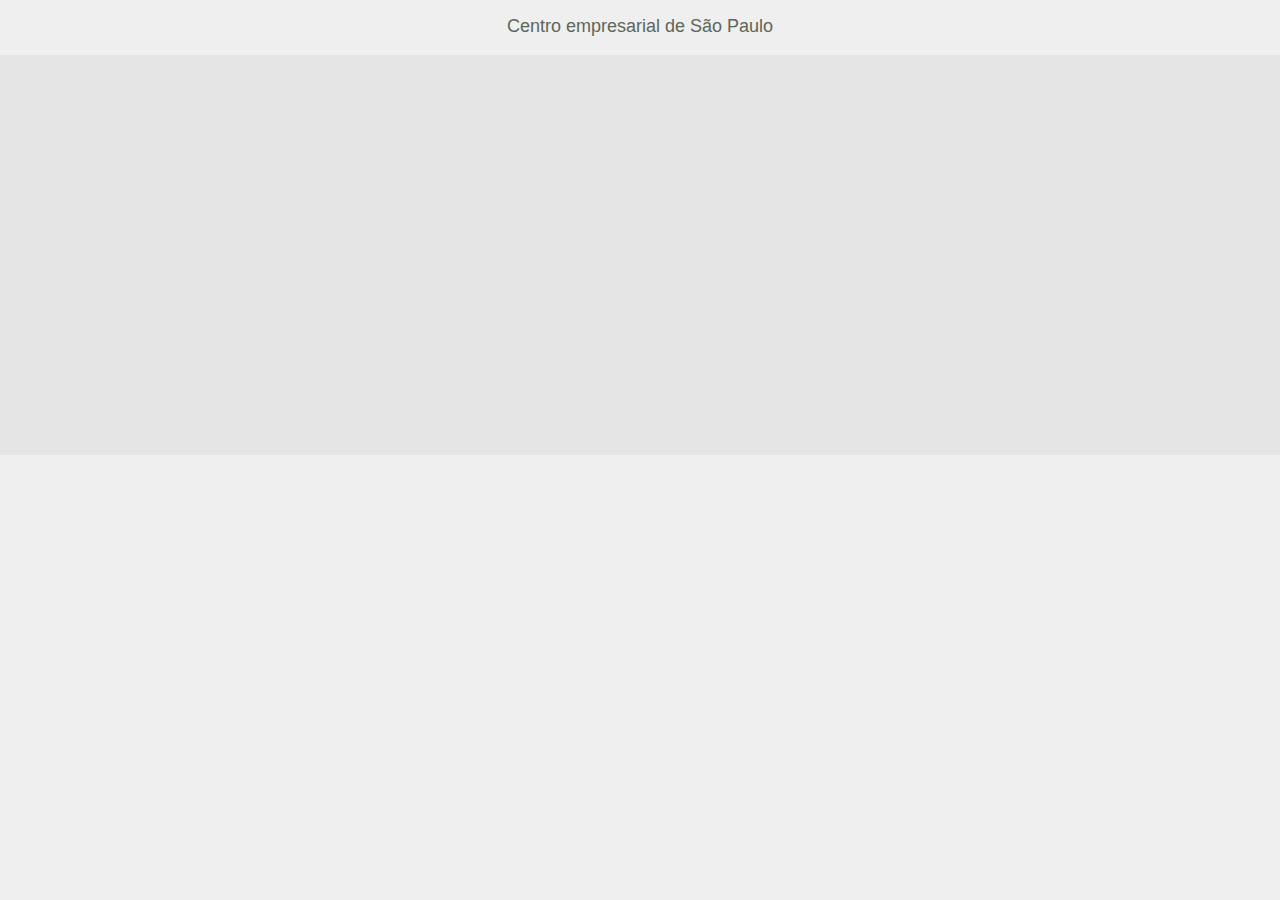
==== WebContent/index.html @ 45ca3408 "Primeiro commit do projeto" ====
<!DOCTYPE html PUBLIC "-//W3C//DTD HTML 4.01 Transitional//EN" "http://www.w3.org/TR/html4/loose.dtd">
<html>
	<head>
		<meta http-equiv="Content-Type" content="text/html; charset=ISO-8859-1">
		<title>CCSP - Centro comercial de S�o Paulo</title>
		<link rel="stylesheet" href="css/estilos.css" type="text/css" media="all">
	</head>
	<body>
		<div id="cabecalho">
			<span id="logotipo">Centro empresarial de S�o Paulo</span>
		</div>
		<div id="publicidade">
		</div>
		<div id="corpo">
		</div>
		<div id="rodape">
		</div>											
	</body>
</html>
---- WebContent/css/estilos.css ----
body {
	background-color: #efefef; 
	color: #5d665b;
	margin: 0;
	font-family: Verdana, Gevena, Arial, sans-serif;
	font-size: small;
	line-height: 180%;
}

p {
	text-indent: 3em;
}

h3 {
	color: #966b72;
	font-family: Georgia, "Times New Roman", Times, serif;	
}

ol {
	list-style-type: disc;
	margin: 1em 0 1em 40px;
}

a:link {
	color: #696; 
	text-decoration: none; 
	background-color: transparent;
}

a:visited {
	color: #699; 
	text-decoration: none; 
	background-color: transparent;
}

a:hover {
	color: #c93; 
	text-decoration: underline; 
	background-color: transparent;
}

a:link {
	color: #900; 
	text-decoration: underline; 
	background-color: transparent;
}

#cabecalho {
	text-align: center;
	height: 25px;
	margin: 15px;
}

#logotipo {
	margin: 50px;
	font-family: Verdana, Gevena, Arial, sans-serif;
	font-size: large;
}

#publicidade {
	background-color: #e5e5e5; 
	border-top-color: black;
	border-width: 5px;
	height: 400px;
}

#corpo {
	background-color:#eaeaea;
	margin-left: 250px;
	margin-left: 200px;
}

#rodape {
	height: 200px
}
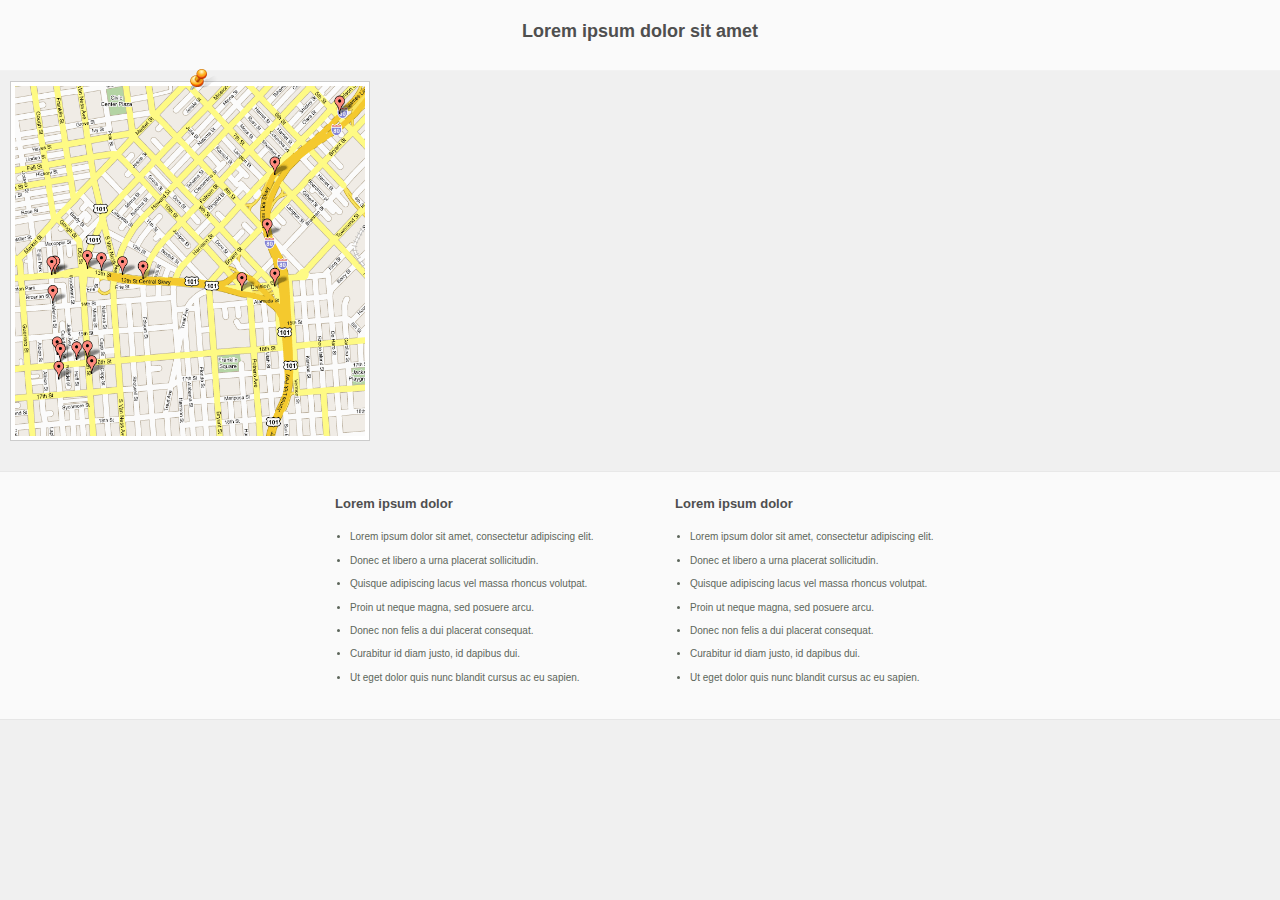
==== commit 63c0a005: "Inclusao de estilos css" ====
--- a/WebContent/index.html
+++ b/WebContent/index.html
@@ -7,13 +7,44 @@
 	</head>
 	<body>
 		<div id="cabecalho">
-			<span id="logotipo">Centro empresarial de S�o Paulo</span>
+			<span id="logotipo">Lorem ipsum dolor sit amet</span>
 		</div>
 		<div id="publicidade">
+			<ul class="gallery"> 
+				<li><a href="#"><span></span><img src="images/mapa1.png" alt="image" /></a></li> 
+			</ul> 	
 		</div>
 		<div id="corpo">
+			<div class="container">		
+				<div class="conteudo">
+					<span class="titulo_conteudo">Lorem ipsum dolor</span>				
+					<ul>
+						<li>Lorem ipsum dolor sit amet, consectetur adipiscing elit.</li>
+						<li>Donec et libero a urna placerat sollicitudin.</li>
+						<li>Quisque adipiscing lacus vel massa rhoncus volutpat.</li>
+						<li>Proin ut neque magna, sed posuere arcu.</li>
+						<li>Donec non felis a dui placerat consequat.</li>
+						<li>Curabitur id diam justo, id dapibus dui.</li>
+						<li>Ut eget dolor quis nunc blandit cursus ac eu sapien.</li>
+					</ul>
+				</div>
+				
+				<div class="conteudo">
+					<span class="titulo_conteudo">Lorem ipsum dolor</span>
+					<ul>
+						<li>Lorem ipsum dolor sit amet, consectetur adipiscing elit.</li>
+						<li>Donec et libero a urna placerat sollicitudin.</li>
+						<li>Quisque adipiscing lacus vel massa rhoncus volutpat.</li>
+						<li>Proin ut neque magna, sed posuere arcu.</li>
+						<li>Donec non felis a dui placerat consequat.</li>
+						<li>Curabitur id diam justo, id dapibus dui.</li>
+						<li>Ut eget dolor quis nunc blandit cursus ac eu sapien.</li>
+					</ul>			
+				</div>
+				
+				<div class="clear"></div>			
+			</div>			
 		</div>
-		<div id="rodape">
-		</div>											
+		<div id="rodape"></div>											
 	</body>
 </html>--- a/WebContent/css/estilos.css
+++ b/WebContent/css/estilos.css
@@ -1,5 +1,5 @@
 body {
-	background-color: #efefef; 
+	background-color: #f0f0f0; 
 	color: #5d665b;
 	margin: 0;
 	font-family: Verdana, Gevena, Arial, sans-serif;
@@ -14,11 +14,6 @@
 h3 {
 	color: #966b72;
 	font-family: Georgia, "Times New Roman", Times, serif;	
-}
-
-ol {
-	list-style-type: disc;
-	margin: 1em 0 1em 40px;
 }
 
 a:link {
@@ -46,30 +41,121 @@
 }
 
 #cabecalho {
+	background-color: #fafafa;	
 	text-align: center;
-	height: 25px;
-	margin: 15px;
+	height: 50px;
+	margin: 0px;
+	padding-top: 20px;
 }
 
 #logotipo {
-	margin: 50px;
+	color: #4f4f4f;
 	font-family: Verdana, Gevena, Arial, sans-serif;
 	font-size: large;
+	font-weight: bold;	
+	margin: 50px;
 }
 
 #publicidade {
-	background-color: #e5e5e5; 
-	border-top-color: black;
-	border-width: 5px;
+	background-color: #f0f0f0; 
+	border: solid #999;
+	border-top-color: #f2f2f2;
+	border-bottom-color: #e8e8e8;
+	border-width: 1px 0 1px 0;		
 	height: 400px;
 }
 
 #corpo {
-	background-color:#eaeaea;
-	margin-left: 250px;
-	margin-left: 200px;
+	background-color: #fafafa;
+	border-top-color: #f0f0f0;
+	border-bottom-color: #e0e0e0;	
+	border-width: 1px 0 1px 0;
+	padding-top: 20px;
+	padding-left: 250 px;
+	padding-righ: 200 px;
+	padding-bottom: 20px;
+	position: center;
+	text-align: center;
+	display: center;
 }
 
 #rodape {
-	height: 200px
+ 	bottom: 0;
+	border: solid #999;
+	border-top-color: #e6e6e6;
+	border-width: 1px 0 0 0;	
+ 	min-height: 100px; 
+ 	position: relative;
+	text-align: center; 	
+ 	width: 100%;
+}
+
+.container {
+	font-size: x-small;
+	left: 50%;
+	margin-left: -350px;
+	position: relative;
+	width: 700px;
+}
+
+.titulo_conteudo {
+	color: #4f4f4f;	
+	float: center;
+	font-size: small;	
+	font-weight: bold;
+	text-align: left;	
+	margin-left: 25px;
+}
+
+.conteudo {
+	text-align: left;	
+	float: left;
+	width: 300px;
+	margin: 0px 20px 0px 20px;
+}
+
+.clear {
+	clear: both;
+}
+
+img {
+	border: none;
+}
+
+.gallery {
+	float: left;
+	list-style: none;
+	margin: 0;
+	padding: 0;
+}
+
+.gallery li {
+	margin: 10px;
+	padding: 0;
+	float: left;
+	position: relative;
+	width: 180px;
+	height: 130px;
+}
+
+.gallery img {
+	background: #fff;
+	border: solid 1px #ccc;
+	width: 350px;
+	height: 350px;
+	padding: 4px;
+}
+
+.gallery span {
+	width: 28px;
+	height: 21px;
+	display: block;
+	position: absolute;
+	top: -12px;
+	left: 180px;
+	background: url(../images/pin.png) no-repeat;
+}
+
+.gallery a {
+	text-decoration: none;
 }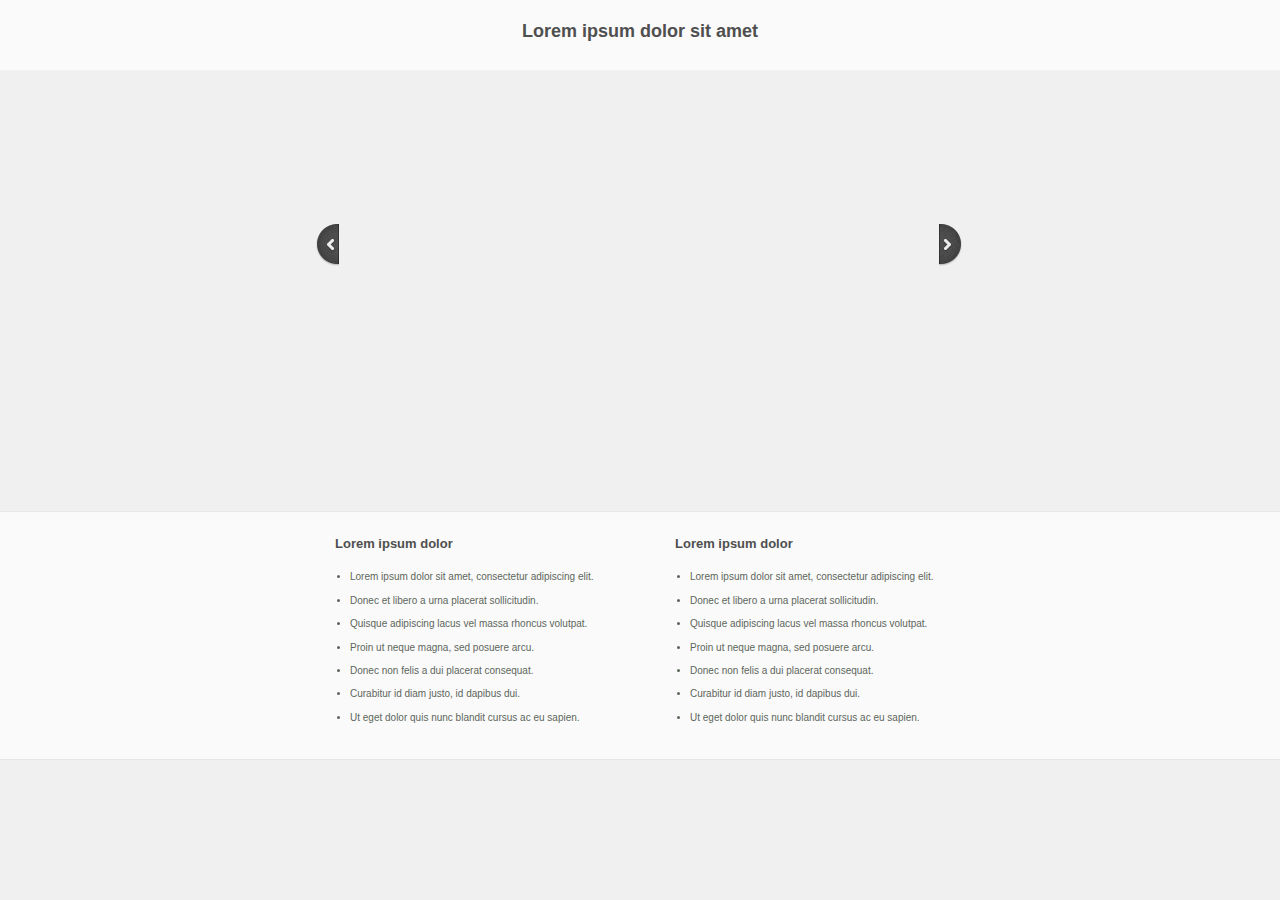
==== commit 0c3d3ab8: "aplicacao do jquery" ====
--- a/WebContent/index.html
+++ b/WebContent/index.html
@@ -2,17 +2,44 @@
 <html>
 	<head>
 		<meta http-equiv="Content-Type" content="text/html; charset=ISO-8859-1">
-		<title>CCSP - Centro comercial de S�o Paulo</title>
-		<link rel="stylesheet" href="css/estilos.css" type="text/css" media="all">
+		<title>CCSP - Centro comercial de São Paulo</title>
+		<link rel="stylesheet" href="css/estilos.css" type="text/css" media="all">		
+		<script src="https://ajax.googleapis.com/ajax/libs/jquery/1.5.1/jquery.min.js"></script> 
+		<script src="js/slides.min.jquery.js"></script> 
+		<script> 
+			$(function(){
+				$('#slides').slides({
+					preload: true,
+					preloadImage: 'images/loading.gif',
+					play: 5000,
+					pause: 2500,
+					hoverPause: true
+				});
+			});
+		</script> 	
 	</head>
 	<body>
 		<div id="cabecalho">
 			<span id="logotipo">Lorem ipsum dolor sit amet</span>
 		</div>
 		<div id="publicidade">
-			<ul class="gallery"> 
-				<li><a href="#"><span></span><img src="images/mapa1.png" alt="image" /></a></li> 
-			</ul> 	
+			<div id="container"> 
+					<div id="example"> 
+						<div id="slides"> 
+							<div class="slides_container"> 
+								<a href="http://www.flickr.com/photos/jliba/4665625073/" title="145.365 - Happy Bokeh Thursday! | Flickr - Photo Sharing!" target="_blank"><img src="http://slidesjs.com/examples/standard/img/slide-1.jpg" width="570" height="270" alt="Slide 1"></a> 
+								<a href="http://www.flickr.com/photos/stephangeyer/3020487807/" title="Taxi | Flickr - Photo Sharing!" target="_blank"><img src="http://slidesjs.com/examples/standard/img/slide-2.jpg" width="570" height="270" alt="Slide 2"></a> 
+								<a href="http://www.flickr.com/photos/childofwar/2984345060/" title="Happy Bokeh raining Day | Flickr - Photo Sharing!" target="_blank"><img src="http://slidesjs.com/examples/standard/img/slide-3.jpg" width="570" height="270" alt="Slide 3"></a> 
+								<a href="http://www.flickr.com/photos/b-tal/117037943/" title="We Eat Light | Flickr - Photo Sharing!" target="_blank"><img src="http://slidesjs.com/examples/standard/img/slide-4.jpg" width="570" height="270" alt="Slide 4"></a> 
+								<a href="http://www.flickr.com/photos/bu7amd/3447416780/" title="“I must go down to the sea again, to the lonely sea and the sky; and all I ask is a tall ship and a star to steer her by.” | Flickr - Photo Sharing!" target="_blank"><img src="http://slidesjs.com/examples/standard/img/slide-5.jpg" width="570" height="270" alt="Slide 5"></a> 
+								<a href="http://www.flickr.com/photos/streetpreacher/2078765853/" title="twelve.inch | Flickr - Photo Sharing!" target="_blank"><img src="http://slidesjs.com/examples/standard/img/slide-6.jpg" width="570" height="270" alt="Slide 6"></a> 
+								<a href="http://www.flickr.com/photos/aftab/3152515428/" title="Save my love for loneliness | Flickr - Photo Sharing!" target="_blank"><img src="http://slidesjs.com/examples/standard/img/slide-7.jpg" width="570" height="270" alt="Slide 7"></a> 
+							</div> 
+							<a href="#" class="prev"><img src="images/arrow-prev.png" width="24" height="43" alt="Arrow Prev"></a> 
+							<a href="#" class="next"><img src="images/arrow-next.png" width="24" height="43" alt="Arrow Next"></a> 
+						</div> 
+					</div> 
+				</div> 
 		</div>
 		<div id="corpo">
 			<div class="container">		
@@ -28,7 +55,6 @@
 						<li>Ut eget dolor quis nunc blandit cursus ac eu sapien.</li>
 					</ul>
 				</div>
-				
 				<div class="conteudo">
 					<span class="titulo_conteudo">Lorem ipsum dolor</span>
 					<ul>
@@ -44,7 +70,8 @@
 				
 				<div class="clear"></div>			
 			</div>			
-		</div>
-		<div id="rodape"></div>											
+		</div>	
+		<div id="rodape"></div>
+		
 	</body>
 </html>--- a/WebContent/css/estilos.css
+++ b/WebContent/css/estilos.css
@@ -61,7 +61,11 @@
 	border: solid #999;
 	border-top-color: #f2f2f2;
 	border-bottom-color: #e8e8e8;
-	border-width: 1px 0 1px 0;		
+	border-width: 1px 0 1px 0;	
+	padding-top: 20px;
+	padding-left: 250 px;
+	padding-righ: 200 px;
+	padding-bottom: 20px;
 	height: 400px;
 }
 
@@ -118,44 +122,105 @@
 	clear: both;
 }
 
-img {
-	border: none;
-}
-
-.gallery {
-	float: left;
-	list-style: none;
-	margin: 0;
-	padding: 0;
-}
-
-.gallery li {
-	margin: 10px;
-	padding: 0;
-	float: left;
-	position: relative;
-	width: 180px;
-	height: 130px;
-}
-
-.gallery img {
-	background: #fff;
-	border: solid 1px #ccc;
-	width: 350px;
-	height: 350px;
-	padding: 4px;
-}
-
-.gallery span {
-	width: 28px;
-	height: 21px;
-	display: block;
-	position: absolute;
-	top: -12px;
-	left: 180px;
-	background: url(../images/pin.png) no-repeat;
-}
-
-.gallery a {
-	text-decoration: none;
+#container {
+	width:580px;
+	padding:10px;
+	margin:0 auto;
+	position:relative;
+	z-index:0;
+}
+
+#example {
+	width:600px;
+	height:350px;
+	position:relative;
+}
+
+/*
+	Slideshow
+*/
+
+#slides {
+	position:absolute;
+	top:15px;
+	left:4px;
+	z-index:100;
+}
+
+/*
+	Slides container
+	Important:
+	Set the width of your slides container
+	Set to display none, prevents content flash
+*/
+
+.slides_container {
+	width:570px;
+	overflow:hidden;
+	position:relative;
+	display:none;
+}
+
+/*
+	Each slide
+	Important:
+	Set the width of your slides
+	If height not specified height will be set by the slide content
+	Set to display block
+*/
+
+.slides_container a {
+	width:570px;
+	height:270px;
+	display:block;
+}
+
+.slides_container a img {
+	display:block;
+}
+
+/*
+	Next/prev buttons
+*/
+
+#slides .next,#slides .prev {
+	position:absolute;
+	top:107px;
+	left:-39px;
+	width:24px;
+	height:43px;
+	display:block;
+	z-index:101;
+}
+
+#slides .next {
+	left:585px;
+}
+
+/**********************	Pagina��o  **********************/
+
+.pagination {
+	margin:26px auto 0;
+	width:100px;
+}
+
+.pagination li {
+	float:left;
+	margin:0 1px;
+	list-style:none;
+}
+
+.pagination li a {
+	display:block;
+	width:12px;
+	height:0;
+	padding-top:12px;
+	background-image:url(../images/pagination.png);
+	background-position:0 0;
+	float:left;
+	overflow:hidden;
+}
+
+.pagination li.current a {
+	background-position:0 -12px;
 }